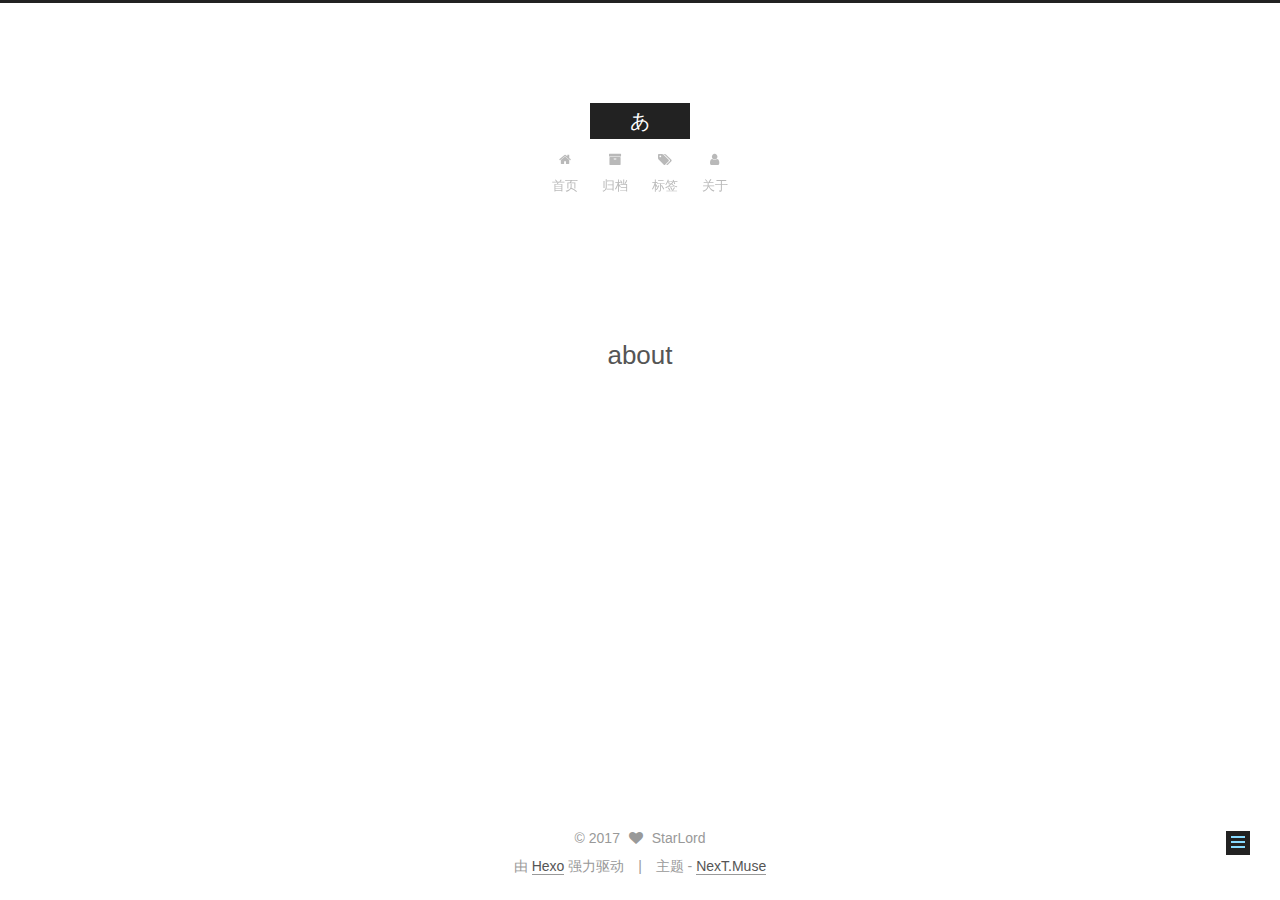
==== about/index.html @ b429d71c "Site updated: 2017-08-09 17:43:07" ====
<!DOCTYPE html>



  


<html class="theme-next muse use-motion" lang="zh-Hans">
<head>
  <meta charset="UTF-8"/>
<meta http-equiv="X-UA-Compatible" content="IE=edge" />
<meta name="viewport" content="width=device-width, initial-scale=1, maximum-scale=1"/>
<meta name="theme-color" content="#222">









<meta http-equiv="Cache-Control" content="no-transform" />
<meta http-equiv="Cache-Control" content="no-siteapp" />















  
  
  <link href="/lib/fancybox/source/jquery.fancybox.css?v=2.1.5" rel="stylesheet" type="text/css" />







<link href="/lib/font-awesome/css/font-awesome.min.css?v=4.6.2" rel="stylesheet" type="text/css" />

<link href="/css/main.css?v=5.1.2" rel="stylesheet" type="text/css" />


  <meta name="keywords" content="Hexo, NexT" />








  <link rel="shortcut icon" type="image/x-icon" href="/favicon.ico?v=5.1.2" />






<meta name="description" content="沧海一粟">
<meta property="og:type" content="website">
<meta property="og:title" content="about">
<meta property="og:url" content="http://vtostar.cc/about/index.html">
<meta property="og:site_name" content="あ">
<meta property="og:description" content="沧海一粟">
<meta property="og:locale" content="zh-Hans">
<meta property="og:updated_time" content="2017-08-09T09:21:41.000Z">
<meta name="twitter:card" content="summary">
<meta name="twitter:title" content="about">
<meta name="twitter:description" content="沧海一粟">



<script type="text/javascript" id="hexo.configurations">
  var NexT = window.NexT || {};
  var CONFIG = {
    root: '/',
    scheme: 'Muse',
    sidebar: {"position":"left","display":"post","offset":12,"offset_float":12,"b2t":false,"scrollpercent":false,"onmobile":false},
    fancybox: true,
    tabs: true,
    motion: true,
    duoshuo: {
      userId: '0',
      author: '博主'
    },
    algolia: {
      applicationID: '',
      apiKey: '',
      indexName: '',
      hits: {"per_page":10},
      labels: {"input_placeholder":"Search for Posts","hits_empty":"We didn't find any results for the search: ${query}","hits_stats":"${hits} results found in ${time} ms"}
    }
  };
</script>



  <link rel="canonical" href="http://vtostar.cc/about/"/>





  <title>about | あ</title>
  








</head>

<body itemscope itemtype="http://schema.org/WebPage" lang="zh-Hans">

  
  
    
  

  <div class="container sidebar-position-left page-post-detail ">
    <div class="headband"></div>

    <header id="header" class="header" itemscope itemtype="http://schema.org/WPHeader">
      <div class="header-inner"><div class="site-brand-wrapper">
  <div class="site-meta ">
    

    <div class="custom-logo-site-title">
      <a href="/"  class="brand" rel="start">
        <span class="logo-line-before"><i></i></span>
        <span class="site-title">あ</span>
        <span class="logo-line-after"><i></i></span>
      </a>
    </div>
      
        <p class="site-subtitle"></p>
      
  </div>

  <div class="site-nav-toggle">
    <button>
      <span class="btn-bar"></span>
      <span class="btn-bar"></span>
      <span class="btn-bar"></span>
    </button>
  </div>
</div>

<nav class="site-nav">
  

  
    <ul id="menu" class="menu">
      
        
        <li class="menu-item menu-item-home">
          <a href="/" rel="section">
            
              <i class="menu-item-icon fa fa-fw fa-home"></i> <br />
            
            首页
          </a>
        </li>
      
        
        <li class="menu-item menu-item-archives">
          <a href="/archives/" rel="section">
            
              <i class="menu-item-icon fa fa-fw fa-archive"></i> <br />
            
            归档
          </a>
        </li>
      
        
        <li class="menu-item menu-item-tags">
          <a href="/tags/" rel="section">
            
              <i class="menu-item-icon fa fa-fw fa-tags"></i> <br />
            
            标签
          </a>
        </li>
      
        
        <li class="menu-item menu-item-about">
          <a href="/about/" rel="section">
            
              <i class="menu-item-icon fa fa-fw fa-user"></i> <br />
            
            关于
          </a>
        </li>
      

      
    </ul>
  

  
</nav>



 </div>
    </header>

    <main id="main" class="main">
      <div class="main-inner">
        <div class="content-wrap">
          <div id="content" class="content">
            

  <div id="posts" class="posts-expand">
    
    
    
    <div class="post-block page">
      <header class="post-header">

	<h1 class="post-title" itemprop="name headline">about</h1>



</header>

      
      
      
      <div class="post-body">
        
        
          
        
      </div>
      
      
      
    </div>
    
    
    
  </div>


          </div>
          


          
  <div class="comments" id="comments">
    
  </div>


        </div>
        
          
  
  <div class="sidebar-toggle">
    <div class="sidebar-toggle-line-wrap">
      <span class="sidebar-toggle-line sidebar-toggle-line-first"></span>
      <span class="sidebar-toggle-line sidebar-toggle-line-middle"></span>
      <span class="sidebar-toggle-line sidebar-toggle-line-last"></span>
    </div>
  </div>

  <aside id="sidebar" class="sidebar">
    
    <div class="sidebar-inner">

      

      

      <section class="site-overview sidebar-panel sidebar-panel-active">
        <div class="site-author motion-element" itemprop="author" itemscope itemtype="http://schema.org/Person">
          <img class="site-author-image" itemprop="image"
               src="/images/avatar.png"
               alt="StarLord" />
          <p class="site-author-name" itemprop="name">StarLord</p>
           
              <p class="site-description motion-element" itemprop="description">沧海一粟</p>
          
        </div>
        <nav class="site-state motion-element">

          
            <div class="site-state-item site-state-posts">
              <a href="/archives/">
                <span class="site-state-item-count">2</span>
                <span class="site-state-item-name">日志</span>
              </a>
            </div>
          

          

          
            
            
            <div class="site-state-item site-state-tags">
              <a href="/tags/index.html">
                <span class="site-state-item-count">1</span>
                <span class="site-state-item-name">标签</span>
              </a>
            </div>
          

        </nav>

        

        <div class="links-of-author motion-element">
          
            
              <span class="links-of-author-item">
                <a href="https://github.com/vtostar" target="_blank" title="GitHub">
                  
                    <i class="fa fa-fw fa-github"></i>
                  
                    
                      GitHub
                    
                </a>
              </span>
            
              <span class="links-of-author-item">
                <a href="http://weibo.com/1791831265" target="_blank" title="Weibo">
                  
                    <i class="fa fa-fw fa-weibo"></i>
                  
                    
                      Weibo
                    
                </a>
              </span>
            
          
        </div>

        
        

        
        

        


      </section>

      

      

    </div>
  </aside>


        
      </div>
    </main>

    <footer id="footer" class="footer">
      <div class="footer-inner">
        <div class="copyright" >
  
  &copy; 
  <span itemprop="copyrightYear">2017</span>
  <span class="with-love">
    <i class="fa fa-heart"></i>
  </span>
  <span class="author" itemprop="copyrightHolder">StarLord</span>
</div>


<div class="powered-by">
  由 <a class="theme-link" href="https://hexo.io">Hexo</a> 强力驱动
</div>

<div class="theme-info">
  主题 -
  <a class="theme-link" href="https://github.com/iissnan/hexo-theme-next">
    NexT.Muse
  </a>
</div>


        







        
      </div>
    </footer>

    
      <div class="back-to-top">
        <i class="fa fa-arrow-up"></i>
        
      </div>
    

  </div>

  

<script type="text/javascript">
  if (Object.prototype.toString.call(window.Promise) !== '[object Function]') {
    window.Promise = null;
  }
</script>









  












  
  <script type="text/javascript" src="/lib/jquery/index.js?v=2.1.3"></script>

  
  <script type="text/javascript" src="/lib/fastclick/lib/fastclick.min.js?v=1.0.6"></script>

  
  <script type="text/javascript" src="/lib/jquery_lazyload/jquery.lazyload.js?v=1.9.7"></script>

  
  <script type="text/javascript" src="/lib/velocity/velocity.min.js?v=1.2.1"></script>

  
  <script type="text/javascript" src="/lib/velocity/velocity.ui.min.js?v=1.2.1"></script>

  
  <script type="text/javascript" src="/lib/fancybox/source/jquery.fancybox.pack.js?v=2.1.5"></script>


  


  <script type="text/javascript" src="/js/src/utils.js?v=5.1.2"></script>

  <script type="text/javascript" src="/js/src/motion.js?v=5.1.2"></script>



  
  

  
    <script type="text/javascript" src="/js/src/scrollspy.js?v=5.1.2"></script>
<script type="text/javascript" src="/js/src/post-details.js?v=5.1.2"></script>

  

  


  <script type="text/javascript" src="/js/src/bootstrap.js?v=5.1.2"></script>



  


  




	





  





  






  





  

  

  

  

  

  

</body>
</html>
---- css/main.css ----
/* normalize.css v3.0.2 | MIT License | git.io/normalize */
html {
  font-family: sans-serif; /* 1 */
  -ms-text-size-adjust: 100%; /* 2 */
  -webkit-text-size-adjust: 100%; /* 2 */
}
body {
  margin: 0;
}
article,
aside,
details,
figcaption,
figure,
footer,
header,
hgroup,
main,
menu,
nav,
section,
summary {
  display: block;
}
audio,
canvas,
progress,
video {
  display: inline-block; /* 1 */
  vertical-align: baseline; /* 2 */
}
audio:not([controls]) {
  display: none;
  height: 0;
}
[hidden],
template {
  display: none;
}
a {
  background-color: transparent;
}
a:active,
a:hover {
  outline: 0;
}
abbr[title] {
  border-bottom: 1px dotted;
}
b,
strong {
  font-weight: bold;
}
dfn {
  font-style: italic;
}
h1 {
  font-size: 2em;
  margin: 0.67em 0;
}
mark {
  background: #ff0;
  color: #000;
}
small {
  font-size: 80%;
}
sub,
sup {
  font-size: 75%;
  line-height: 0;
  position: relative;
  vertical-align: baseline;
}
sup {
  top: -0.5em;
}
sub {
  bottom: -0.25em;
}
img {
  border: 0;
}
svg:not(:root) {
  overflow: hidden;
}
figure {
  margin: 1em 40px;
}
hr {
  -moz-box-sizing: content-box;
  box-sizing: content-box;
  height: 0;
}
pre {
  overflow: auto;
}
code,
kbd,
pre,
samp {
  font-family: monospace, monospace;
  font-size: 1em;
}
button,
input,
optgroup,
select,
textarea {
  color: inherit; /* 1 */
  font: inherit; /* 2 */
  margin: 0; /* 3 */
}
button {
  overflow: visible;
}
button,
select {
  text-transform: none;
}
button,
html input[type="button"],
input[type="reset"],
input[type="submit"] {
  -webkit-appearance: button; /* 2 */
  cursor: pointer; /* 3 */
}
button[disabled],
html input[disabled] {
  cursor: default;
}
button::-moz-focus-inner,
input::-moz-focus-inner {
  border: 0;
  padding: 0;
}
input {
  line-height: normal;
}
input[type="checkbox"],
input[type="radio"] {
  box-sizing: border-box; /* 1 */
  padding: 0; /* 2 */
}
input[type="number"]::-webkit-inner-spin-button,
input[type="number"]::-webkit-outer-spin-button {
  height: auto;
}
input[type="search"] {
  -webkit-appearance: textfield; /* 1 */
  -moz-box-sizing: content-box;
  -webkit-box-sizing: content-box; /* 2 */
  box-sizing: content-box;
}
input[type="search"]::-webkit-search-cancel-button,
input[type="search"]::-webkit-search-decoration {
  -webkit-appearance: none;
}
fieldset {
  border: 1px solid #c0c0c0;
  margin: 0 2px;
  padding: 0.35em 0.625em 0.75em;
}
legend {
  border: 0; /* 1 */
  padding: 0; /* 2 */
}
textarea {
  overflow: auto;
}
optgroup {
  font-weight: bold;
}
table {
  border-collapse: collapse;
  border-spacing: 0;
}
td,
th {
  padding: 0;
}
::selection {
  background: #262a30;
  color: #fff;
}
body {
  position: relative;
  font-family: 'Lato', "PingFang SC", "Microsoft YaHei", sans-serif;
  font-size: 14px;
  line-height: 2;
  color: #555;
  background: #fff;
}
@media (max-width: 767px) {
  body {
    padding-right: 0 !important;
  }
}
@media (min-width: 768px) and (max-width: 991px) {
  body {
    padding-right: 0 !important;
  }
}
@media (min-width: 1600px) {
  body {
    font-size: 16px;
  }
}
h1,
h2,
h3,
h4,
h5,
h6 {
  margin: 0;
  padding: 0;
  font-weight: bold;
  line-height: 1.5;
  font-family: 'Lato', "PingFang SC", "Microsoft YaHei", sans-serif;
}
h2,
h3,
h4,
h5,
h6 {
  margin: 20px 0 15px;
}
h1 {
  font-size: 22px;
}
@media (max-width: 767px) {
  h1 {
    font-size: 18px;
  }
}
h2 {
  font-size: 20px;
}
@media (max-width: 767px) {
  h2 {
    font-size: 16px;
  }
}
h3 {
  font-size: 18px;
}
@media (max-width: 767px) {
  h3 {
    font-size: 14px;
  }
}
h4 {
  font-size: 16px;
}
@media (max-width: 767px) {
  h4 {
    font-size: 12px;
  }
}
h5 {
  font-size: 14px;
}
@media (max-width: 767px) {
  h5 {
    font-size: 10px;
  }
}
h6 {
  font-size: 12px;
}
@media (max-width: 767px) {
  h6 {
    font-size: 8px;
  }
}
p {
  margin: 0 0 20px 0;
}
a {
  color: #555;
  text-decoration: none;
  border-bottom: 1px solid #999;
  word-wrap: break-word;
}
a:hover {
  color: #222;
  border-bottom-color: #222;
}
blockquote {
  margin: 0;
  padding: 0;
}
img {
  display: block;
  margin: auto;
  max-width: 100%;
  height: auto;
}
hr {
  margin: 40px 0;
  height: 3px;
  border: none;
  background-color: #ddd;
  background-image: repeating-linear-gradient(-45deg, #fff, #fff 4px, transparent 4px, transparent 8px);
}
blockquote {
  padding: 0 15px;
  color: #666;
  border-left: 4px solid #ddd;
}
blockquote cite::before {
  content: "-";
  padding: 0 5px;
}
dt {
  font-weight: 700;
}
dd {
  margin: 0;
  padding: 0;
}
.text-left {
  text-align: left;
}
.text-center {
  text-align: center;
}
.text-right {
  text-align: right;
}
.text-justify {
  text-align: justify;
}
.text-nowrap {
  white-space: nowrap;
}
.text-lowercase {
  text-transform: lowercase;
}
.text-uppercase {
  text-transform: uppercase;
}
.text-capitalize {
  text-transform: capitalize;
}
.center-block {
  display: block;
  margin-left: auto;
  margin-right: auto;
}
.clearfix:before,
.clearfix:after {
  content: " ";
  display: table;
}
.clearfix:after {
  clear: both;
}
.pullquote {
  width: 45%;
}
.pullquote.left {
  float: left;
  margin-left: 5px;
  margin-right: 10px;
}
.pullquote.right {
  float: right;
  margin-left: 10px;
  margin-right: 5px;
}
.affix.affix.affix {
  position: fixed;
}
.translation {
  margin-top: -20px;
  font-size: 14px;
  color: #999;
}
.scrollbar-measure {
  width: 100px;
  height: 100px;
  overflow: scroll;
  position: absolute;
  top: -9999px;
}
.use-motion .motion-element {
  opacity: 0;
}
table {
  margin: 20px 0;
  width: 100%;
  border-collapse: collapse;
  border-spacing: 0;
  border: 1px solid #ddd;
  font-size: 14px;
  table-layout: fixed;
  word-wrap: break-all;
}
table>tbody>tr:nth-of-type(odd) {
  background-color: #f9f9f9;
}
table>tbody>tr:hover {
  background-color: #f5f5f5;
}
caption,
th,
td {
  padding: 8px;
  text-align: left;
  vertical-align: middle;
  font-weight: normal;
}
th,
td {
  border-bottom: 3px solid #ddd;
  border-right: 1px solid #eee;
}
th {
  padding-bottom: 10px;
  font-weight: 700;
}
td {
  border-bottom-width: 1px;
}
html,
body {
  height: 100%;
}
.container {
  position: relative;
  min-height: 100%;
}
.header-inner {
  margin: 0 auto;
  padding: 100px 0 70px;
  width: 700px;
}
@media (min-width: 1600px) {
  .container .header-inner {
    width: 900px;
  }
}
.main {
  padding-bottom: 150px;
}
.main-inner {
  margin: 0 auto;
  width: 700px;
}
@media (min-width: 1600px) {
  .container .main-inner {
    width: 900px;
  }
}
.footer {
  position: absolute;
  left: 0;
  bottom: 0;
  width: 100%;
  min-height: 50px;
}
.footer-inner {
  box-sizing: border-box;
  margin: 20px auto;
  width: 700px;
}
@media (min-width: 1600px) {
  .container .footer-inner {
    width: 900px;
  }
}
pre,
.highlight {
  overflow: auto;
  margin: 20px 0;
  padding: 0;
  font-size: 13px;
  color: #4d4d4c;
  background: #f7f7f7;
  line-height: 1.6;
}
pre,
code {
  font-family: consolas, Menlo, "PingFang SC", "Microsoft YaHei", monospace;
}
code {
  padding: 2px 4px;
  word-wrap: break-word;
  color: #555;
  background: #eee;
  border-radius: 3px;
  font-size: 13px;
}
pre code {
  padding: 0;
  color: #4d4d4c;
  background: none;
  text-shadow: none;
}
.highlight {
  border-radius: 1px;
}
.highlight pre {
  border: none;
  margin: 0;
  padding: 10px 0;
}
.highlight table {
  margin: 0;
  width: auto;
  border: none;
}
.highlight td {
  border: none;
  padding: 0;
}
.highlight figcaption {
  font-size: 1em;
  color: #4d4d4c;
  line-height: 1em;
  margin-bottom: 1em;
}
.highlight figcaption:before,
.highlight figcaption:after {
  content: " ";
  display: table;
}
.highlight figcaption:after {
  clear: both;
}
.highlight figcaption a {
  float: right;
  color: #4d4d4c;
}
.highlight figcaption a:hover {
  border-bottom-color: #4d4d4c;
}
.highlight .gutter pre {
  padding-left: 10px;
  padding-right: 10px;
  color: #869194;
  text-align: right;
  background-color: #eff2f3;
}
.highlight .code pre {
  width: 100%;
  padding-left: 10px;
  padding-right: 10px;
  background-color: #f7f7f7;
}
.highlight .line {
  height: 20px;
}
.gutter {
  -webkit-user-select: none;
  -moz-user-select: none;
  -ms-user-select: none;
  user-select: none;
}
.gist table {
  width: auto;
}
.gist table td {
  border: none;
}
pre .deletion {
  background: #fdd;
}
pre .addition {
  background: #dfd;
}
pre .meta {
  color: #8959a8;
}
pre .comment {
  color: #8e908c;
}
pre .variable,
pre .attribute,
pre .tag,
pre .regexp,
pre .ruby .constant,
pre .xml .tag .title,
pre .xml .pi,
pre .xml .doctype,
pre .html .doctype,
pre .css .id,
pre .css .class,
pre .css .pseudo {
  color: #c82829;
}
pre .number,
pre .preprocessor,
pre .built_in,
pre .literal,
pre .params,
pre .constant,
pre .command {
  color: #f5871f;
}
pre .ruby .class .title,
pre .css .rules .attribute,
pre .string,
pre .value,
pre .inheritance,
pre .header,
pre .ruby .symbol,
pre .xml .cdata,
pre .special,
pre .number,
pre .formula {
  color: #718c00;
}
pre .title,
pre .css .hexcolor {
  color: #3e999f;
}
pre .function,
pre .python .decorator,
pre .python .title,
pre .ruby .function .title,
pre .ruby .title .keyword,
pre .perl .sub,
pre .javascript .title,
pre .coffeescript .title {
  color: #4271ae;
}
pre .keyword,
pre .javascript .function {
  color: #8959a8;
}
.full-image.full-image.full-image {
  border: none;
  max-width: 100%;
  width: auto;
  margin: 20px auto;
}
@media (min-width: 992px) {
  .full-image.full-image.full-image {
    max-width: none;
    width: 110%;
    margin: 25px -5%;
  }
}
.blockquote-center,
.page-home .post-type-quote blockquote,
.page-post-detail .post-type-quote blockquote {
  position: relative;
  margin: 40px 0;
  padding: 0;
  border-left: none;
  text-align: center;
}
.blockquote-center::before,
.page-home .post-type-quote blockquote::before,
.page-post-detail .post-type-quote blockquote::before,
.blockquote-center::after,
.page-home .post-type-quote blockquote::after,
.page-post-detail .post-type-quote blockquote::after {
  position: absolute;
  content: ' ';
  display: block;
  width: 100%;
  height: 24px;
  opacity: 0.2;
  background-repeat: no-repeat;
  background-position: 0 -6px;
  background-size: 22px 22px;
}
.blockquote-center::before,
.page-home .post-type-quote blockquote::before,
.page-post-detail .post-type-quote blockquote::before {
  top: -20px;
  background-image: url("../images/quote-l.svg");
  border-top: 1px solid #ccc;
}
.blockquote-center::after,
.page-home .post-type-quote blockquote::after,
.page-post-detail .post-type-quote blockquote::after {
  bottom: -20px;
  background-image: url("../images/quote-r.svg");
  border-bottom: 1px solid #ccc;
  background-position: 100% 8px;
}
.blockquote-center p,
.page-home .post-type-quote blockquote p,
.page-post-detail .post-type-quote blockquote p,
.blockquote-center div,
.page-home .post-type-quote blockquote div,
.page-post-detail .post-type-quote blockquote div {
  text-align: center;
}
.post .post-body .group-picture img {
  box-sizing: border-box;
  padding: 0 3px;
  border: none;
}
.post .group-picture-row {
  overflow: hidden;
  margin-top: 6px;
}
.post .group-picture-row:first-child {
  margin-top: 0;
}
.post .group-picture-column {
  float: left;
}
.page-post-detail .post-body .group-picture-column {
  float: none;
  margin-top: 10px;
  width: auto !important;
}
.page-post-detail .post-body .group-picture-column img {
  margin: 0 auto;
}
.page-archive .group-picture-container {
  overflow: hidden;
}
.page-archive .group-picture-row {
  float: left;
}
.page-archive .group-picture-row:first-child {
  margin-top: 6px;
}
.page-archive .group-picture-column {
  max-width: 150px;
  max-height: 150px;
}
.post-body .note {
  position: relative;
  padding: 15px;
  margin-bottom: 20px;
  border: 1px solid #eee;
  border-left-width: 5px;
  border-radius: 3px;
}
.post-body .note h2,
.post-body .note h3,
.post-body .note h4,
.post-body .note h5,
.post-body .note h6 {
  margin-top: 0;
  margin-bottom: 0;
  border-bottom: initial;
  padding-top: 0 !important;
}
.post-body .note p:first-child,
.post-body .note ul:first-child,
.post-body .note ol:first-child,
.post-body .note table:first-child,
.post-body .note pre:first-child,
.post-body .note blockquote:first-child {
  margin-top: 0;
}
.post-body .note p:last-child,
.post-body .note ul:last-child,
.post-body .note ol:last-child,
.post-body .note table:last-child,
.post-body .note pre:last-child,
.post-body .note blockquote:last-child {
  margin-bottom: 0;
}
.post-body .note.default {
  border-left-color: #777;
}
.post-body .note.default h2,
.post-body .note.default h3,
.post-body .note.default h4,
.post-body .note.default h5,
.post-body .note.default h6 {
  color: #777;
}
.post-body .note.primary {
  border-left-color: #6f42c1;
}
.post-body .note.primary h2,
.post-body .note.primary h3,
.post-body .note.primary h4,
.post-body .note.primary h5,
.post-body .note.primary h6 {
  color: #6f42c1;
}
.post-body .note.info {
  border-left-color: #428bca;
}
.post-body .note.info h2,
.post-body .note.info h3,
.post-body .note.info h4,
.post-body .note.info h5,
.post-body .note.info h6 {
  color: #428bca;
}
.post-body .note.success {
  border-left-color: #5cb85c;
}
.post-body .note.success h2,
.post-body .note.success h3,
.post-body .note.success h4,
.post-body .note.success h5,
.post-body .note.success h6 {
  color: #5cb85c;
}
.post-body .note.warning {
  border-left-color: #f0ad4e;
}
.post-body .note.warning h2,
.post-body .note.warning h3,
.post-body .note.warning h4,
.post-body .note.warning h5,
.post-body .note.warning h6 {
  color: #f0ad4e;
}
.post-body .note.danger {
  border-left-color: #d9534f;
}
.post-body .note.danger h2,
.post-body .note.danger h3,
.post-body .note.danger h4,
.post-body .note.danger h5,
.post-body .note.danger h6 {
  color: #d9534f;
}
.post-body .label {
  display: inline;
  padding: 0 2px;
  white-space: nowrap;
}
.post-body .label.default {
  background-color: #f0f0f0;
}
.post-body .label.primary {
  background-color: #efe6f7;
}
.post-body .label.info {
  background-color: #e5f2f8;
}
.post-body .label.success {
  background-color: #e7f4e9;
}
.post-body .label.warning {
  background-color: #fcf6e1;
}
.post-body .label.danger {
  background-color: #fae8eb;
}
.post-body .tabs {
  position: relative;
  display: block;
  margin-bottom: 20px;
  padding-top: 10px;
}
.post-body .tabs ul.nav-tabs {
  margin: 0;
  padding: 0;
  display: flex;
  margin-bottom: -1px;
}
@media (max-width: 413px) {
  .post-body .tabs ul.nav-tabs {
    display: block;
    margin-bottom: 5px;
  }
}
.post-body .tabs ul.nav-tabs li.tab {
  list-style-type: none !important;
  margin: 0 0.25em 0 0;
  border-top: 3px solid transparent;
  border-left: 1px solid transparent;
  border-right: 1px solid transparent;
}
@media (max-width: 413px) {
  .post-body .tabs ul.nav-tabs li.tab {
    margin: initial;
    border-top: 1px solid transparent;
    border-left: 3px solid transparent;
    border-right: 1px solid transparent;
    border-bottom: 1px solid transparent;
  }
}
.post-body .tabs ul.nav-tabs li.tab a {
  outline: 0;
  border-bottom: initial;
  display: block;
  line-height: 1.8em;
  padding: 0.25em 0.75em;
  transition-duration: 0.2s;
  transition-timing-function: ease-out;
  transition-delay: 0s;
}
.post-body .tabs ul.nav-tabs li.tab a i {
  width: 1.285714285714286em;
}
.post-body .tabs ul.nav-tabs li.tab.active {
  border-top: 3px solid #fc6423;
  border-left: 1px solid #ddd;
  border-right: 1px solid #ddd;
  background-color: #fff;
}
@media (max-width: 413px) {
  .post-body .tabs ul.nav-tabs li.tab.active {
    border-top: 1px solid #ddd;
    border-left: 3px solid #fc6423;
    border-right: 1px solid #ddd;
    border-bottom: 1px solid #ddd;
  }
}
.post-body .tabs ul.nav-tabs li.tab.active a {
  cursor: default;
  color: #555;
}
.post-body .tabs .tab-content {
  background-color: #fff;
}
.post-body .tabs .tab-content .tab-pane {
  border: 1px solid #ddd;
  padding: 20px 20px 0 20px;
}
.post-body .tabs .tab-content .tab-pane:not(.active) {
  display: none !important;
}
.post-body .tabs .tab-content .tab-pane.active {
  display: block !important;
}
.btn {
  display: inline-block;
  padding: 0 20px;
  font-size: 14px;
  color: #fff;
  background: #222;
  border: 2px solid #222;
  text-decoration: none;
  border-radius: 0;
  transition-property: background-color;
  transition-duration: 0.2s;
  transition-timing-function: ease-in-out;
  transition-delay: 0s;
}
.btn:hover,
.post-button .btn:hover {
  border-color: #222;
  color: #222;
  background: #fff;
}
.btn-bar {
  display: block;
  width: 22px;
  height: 2px;
  background: #555;
  border-radius: 1px;
}
.btn-bar+.btn-bar {
  margin-top: 4px;
}
.pagination {
  margin: 120px 0 40px;
  text-align: center;
  border-top: 1px solid #eee;
}
.page-number-basic,
.pagination .prev,
.pagination .next,
.pagination .page-number,
.pagination .space {
  display: inline-block;
  position: relative;
  top: -1px;
  margin: 0 10px;
  padding: 0 10px;
  line-height: 30px;
}
@media (max-width: 767px) {
  .page-number-basic,
  .pagination .prev,
  .pagination .next,
  .pagination .page-number,
  .pagination .space {
    margin: 0 5px;
  }
}
.pagination .prev,
.pagination .next,
.pagination .page-number {
  border-bottom: 0;
  border-top: 1px solid #eee;
  transition-property: border-color;
  transition-duration: 0.2s;
  transition-timing-function: ease-in-out;
  transition-delay: 0s;
}
.pagination .prev:hover,
.pagination .next:hover,
.pagination .page-number:hover {
  border-top-color: #222;
}
.pagination .space {
  padding: 0;
  margin: 0;
}
.pagination .prev {
  margin-left: 0;
}
.pagination .next {
  margin-right: 0;
}
.pagination .page-number.current {
  color: #fff;
  background: #ccc;
  border-top-color: #ccc;
}
@media (max-width: 767px) {
  .pagination {
    border-top: none;
  }
  .pagination .prev,
  .pagination .next,
  .pagination .page-number {
    margin-bottom: 10px;
    border-top: 0;
    border-bottom: 1px solid #eee;
  }
  .pagination .prev:hover,
  .pagination .next:hover,
  .pagination .page-number:hover {
    border-bottom-color: #222;
  }
}
.comments {
  margin: 60px 20px 0;
}
.tag-cloud {
  text-align: center;
}
.tag-cloud a {
  display: inline-block;
  margin: 10px;
}
.back-to-top {
  box-sizing: border-box;
  position: fixed;
  bottom: -100px;
  right: 30px;
  z-index: 1050;
  padding: 0 6px;
  width: 24px;
  background: #222;
  font-size: 12px;
  opacity: 1;
  color: #fff;
  cursor: pointer;
  text-align: center;
  -webkit-transform: translateZ(0);
  transition-property: bottom;
  transition-duration: 0.2s;
  transition-timing-function: ease-in-out;
  transition-delay: 0s;
}
@media (min-width: 768px) and (max-width: 991px) {
  .back-to-top {
    display: none !important;
  }
}
@media (max-width: 767px) {
  .back-to-top {
    display: none !important;
  }
}
.back-to-top.back-to-top-on {
  bottom: 19px;
}
.header {
  background: transparent;
}
.header-inner {
  position: relative;
}
.headband {
  height: 3px;
  background: #222;
}
.site-meta {
  margin: 0;
  text-align: center;
}
@media (max-width: 767px) {
  .site-meta {
    text-align: center;
  }
}
.brand {
  position: relative;
  display: inline-block;
  padding: 0 40px;
  color: #fff;
  background: #222;
  border-bottom: none;
}
.brand:hover {
  color: #fff;
}
.logo {
  display: inline-block;
  margin-right: 5px;
  line-height: 36px;
  vertical-align: top;
}
.site-title {
  display: inline-block;
  vertical-align: top;
  line-height: 36px;
  font-size: 20px;
  font-weight: normal;
  font-family: 'Lato', "PingFang SC", "Microsoft YaHei", sans-serif;
}
.site-subtitle {
  margin-top: 10px;
  font-size: 13px;
  color: #999;
}
.use-motion .brand {
  opacity: 0;
}
.use-motion .logo,
.use-motion .site-title,
.use-motion .site-subtitle {
  opacity: 0;
  position: relative;
  top: -10px;
}
.site-nav-toggle {
  display: none;
  position: absolute;
  top: 10px;
  left: 10px;
}
@media (max-width: 767px) {
  .site-nav-toggle {
    display: block;
  }
}
.site-nav-toggle button {
  margin-top: 2px;
  padding: 9px 10px;
  background: transparent;
  border: none;
}
@media (max-width: 767px) {
  .site-nav {
    display: none;
    margin: 0 -10px;
    padding: 0 10px;
    clear: both;
    border-top: 1px solid #ddd;
  }
}
@media (min-width: 768px) and (max-width: 991px) {
  .site-nav {
    display: block !important;
  }
}
@media (min-width: 992px) {
  .site-nav {
    display: block !important;
  }
}
.menu {
  margin-top: 20px;
  padding-left: 0;
  text-align: center;
}
.menu .menu-item {
  display: inline-block;
  margin: 0 10px;
  list-style: none;
}
@media screen and (max-width: 767px) {
  .menu .menu-item {
    margin-top: 10px;
  }
}
.menu .menu-item a {
  display: block;
  font-size: 13px;
  line-height: inherit;
  border-bottom: 1px solid transparent;
  transition-property: border-color;
  transition-duration: 0.2s;
  transition-timing-function: ease-in-out;
  transition-delay: 0s;
}
.menu .menu-item a:hover {
  border-bottom-color: #222;
}
.menu .menu-item .fa {
  margin-right: 5px;
}
.use-motion .menu-item {
  opacity: 0;
}
.post-body {
  font-family: 'Lato', "PingFang SC", "Microsoft YaHei", sans-serif;
}
@media (max-width: 767px) {
  .post-body {
    word-break: break-word;
  }
}
.post-body .fancybox img {
  display: block !important;
  margin: 0 auto;
  cursor: pointer;
  cursor: zoom-in;
  cursor: -webkit-zoom-in;
}
.post-body .image-caption,
.post-body .figure .caption {
  margin: 10px auto 15px;
  text-align: center;
  font-size: 14px;
  color: #999;
  font-weight: bold;
  line-height: 1;
}
.post-sticky-flag {
  display: inline-block;
  font-size: 16px;
  -ms-transform: rotate(30deg);
  -webkit-transform: rotate(30deg);
  -moz-transform: rotate(30deg);
  -ms-transform: rotate(30deg);
  -o-transform: rotate(30deg);
  transform: rotate(30deg);
}
.posts-expand {
  padding-top: 40px;
}
@media (max-width: 767px) {
  .posts-expand {
    margin: 0 20px;
  }
  .post-body pre {
    padding: 10px;
  }
  .post-body pre .gutter pre {
    padding-right: 10px;
  }
  .post-body .highlight {
    margin-left: 0px;
    margin-right: 0px;
    padding: 0;
  }
  .post-body .highlight .gutter pre {
    padding-right: 10px;
  }
}
@media (min-width: 992px) {
  .posts-expand .post-body {
    text-align: justify;
  }
}
.posts-expand .post-body h2,
.posts-expand .post-body h3,
.posts-expand .post-body h4,
.posts-expand .post-body h5,
.posts-expand .post-body h6 {
  padding-top: 10px;
}
.posts-expand .post-body h2 .header-anchor,
.posts-expand .post-body h3 .header-anchor,
.posts-expand .post-body h4 .header-anchor,
.posts-expand .post-body h5 .header-anchor,
.posts-expand .post-body h6 .header-anchor {
  float: right;
  margin-left: 10px;
  color: #ccc;
  border-bottom-style: none;
  visibility: hidden;
}
.posts-expand .post-body h2 .header-anchor:hover,
.posts-expand .post-body h3 .header-anchor:hover,
.posts-expand .post-body h4 .header-anchor:hover,
.posts-expand .post-body h5 .header-anchor:hover,
.posts-expand .post-body h6 .header-anchor:hover {
  color: inherit;
}
.posts-expand .post-body h2:hover .header-anchor,
.posts-expand .post-body h3:hover .header-anchor,
.posts-expand .post-body h4:hover .header-anchor,
.posts-expand .post-body h5:hover .header-anchor,
.posts-expand .post-body h6:hover .header-anchor {
  visibility: visible;
}
.posts-expand .post-body ul li {
  list-style: circle;
}
.posts-expand .post-body img {
  box-sizing: border-box;
  margin: auto;
  padding: 3px;
  border: 1px solid #ddd;
}
.posts-expand .fancybox img {
  margin: 0 auto;
}
@media (max-width: 767px) {
  .posts-collapse {
    margin: 0 20px;
  }
  .posts-collapse .post-title,
  .posts-collapse .post-meta {
    display: block;
    width: auto;
    text-align: left;
  }
}
.posts-collapse {
  position: relative;
  z-index: 1010;
  margin-left: 55px;
}
.posts-collapse::after {
  content: " ";
  position: absolute;
  top: 20px;
  left: 0;
  margin-left: -2px;
  width: 4px;
  height: 100%;
  background: #f5f5f5;
  z-index: -1;
}
@media (max-width: 767px) {
  .posts-collapse {
    margin: 0 20px;
  }
}
.posts-collapse .collection-title {
  position: relative;
  margin: 60px 0;
}
.posts-collapse .collection-title h1,
.posts-collapse .collection-title h2 {
  margin-left: 20px;
}
.posts-collapse .collection-title small {
  color: #bbb;
  margin-left: 5px;
}
.posts-collapse .collection-title::before {
  content: " ";
  position: absolute;
  left: 0;
  top: 50%;
  margin-left: -4px;
  margin-top: -4px;
  width: 8px;
  height: 8px;
  background: #bbb;
  border-radius: 50%;
}
.posts-collapse .post {
  margin: 30px 0;
}
.posts-collapse .post-header {
  position: relative;
  transition-duration: 0.2s;
  transition-timing-function: ease-in-out;
  transition-delay: 0s;
  transition-property: border;
  border-bottom: 1px dashed #ccc;
}
.posts-collapse .post-header::before {
  content: " ";
  position: absolute;
  left: 0;
  top: 12px;
  width: 6px;
  height: 6px;
  margin-left: -4px;
  background: #bbb;
  border-radius: 50%;
  border: 1px solid #fff;
  transition-duration: 0.2s;
  transition-timing-function: ease-in-out;
  transition-delay: 0s;
  transition-property: background;
}
.posts-collapse .post-header:hover {
  border-bottom-color: #666;
}
.posts-collapse .post-header:hover::before {
  background: #222;
}
.posts-collapse .post-meta {
  position: absolute;
  font-size: 12px;
  left: 20px;
  top: 5px;
}
.posts-collapse .post-comments-count {
  display: none;
}
.posts-collapse .post-title {
  margin-left: 60px;
  font-size: 16px;
  font-weight: normal;
  line-height: inherit;
}
.posts-collapse .post-title::after {
  margin-left: 3px;
  opacity: 0.6;
}
.posts-collapse .post-title a {
  color: #666;
  border-bottom: none;
}
.page-home .post-type-quote .post-header,
.page-post-detail .post-type-quote .post-header,
.page-home .post-type-quote .post-tags,
.page-post-detail .post-type-quote .post-tags {
  display: none;
}
.posts-expand .post-title {
  font-size: 26px;
  text-align: center;
  word-break: break-word;
  font-weight: 400;
}
@media (max-width: 767px) {
  .posts-expand .post-title {
    font-size: 22px;
  }
}
.posts-expand .post-title-link {
  display: inline-block;
  position: relative;
  color: #555;
  border-bottom: none;
  line-height: 1.2;
  vertical-align: top;
}
.posts-expand .post-title-link::before {
  content: "";
  position: absolute;
  width: 100%;
  height: 2px;
  bottom: 0;
  left: 0;
  background-color: #000;
  visibility: hidden;
  -webkit-transform: scaleX(0);
  -moz-transform: scaleX(0);
  -ms-transform: scaleX(0);
  -o-transform: scaleX(0);
  transform: scaleX(0);
  transition-duration: 0.2s;
  transition-timing-function: ease-in-out;
  transition-delay: 0s;
}
.posts-expand .post-title-link:hover::before {
  visibility: visible;
  -webkit-transform: scaleX(1);
  -moz-transform: scaleX(1);
  -ms-transform: scaleX(1);
  -o-transform: scaleX(1);
  transform: scaleX(1);
}
.posts-expand .post-title-link .fa {
  font-size: 16px;
}
.posts-expand .post-meta {
  margin: 3px 0 60px 0;
  color: #999;
  font-family: 'Lato', "PingFang SC", "Microsoft YaHei", sans-serif;
  font-size: 12px;
  text-align: center;
}
.posts-expand .post-meta .post-category-list {
  display: inline-block;
  margin: 0;
  padding: 3px;
}
.posts-expand .post-meta .post-category-list-link {
  color: #999;
}
.posts-expand .post-meta .post-description {
  font-size: 14px;
  margin-top: 2px;
}
.post-wordcount {
  display: inline-block;
}
.post-meta-divider {
  margin: 0 0.5em;
}
.post-meta-item-icon {
  margin-right: 3px;
}
@media (min-width: 768px) and (max-width: 991px) {
  .post-meta-item-icon {
    display: inline-block;
  }
}
@media (max-width: 767px) {
  .post-meta-item-icon {
    display: inline-block;
  }
}
@media (min-width: 768px) and (max-width: 991px) {
  .post-meta-item-text {
    display: none;
  }
}
@media (max-width: 767px) {
  .post-meta-item-text {
    display: none;
  }
}
@media (max-width: 767px) {
  .posts-expand .post-comments-count {
    display: none;
  }
}
.post-button {
  margin-top: 50px;
}
.post-button .btn {
  color: #fff;
  font-size: 14px;
  background: #222;
  border-radius: 0;
  line-height: 2;
  margin: 0 4px 8px 4px;
}
.post-button .fa-fw {
  width: 1.285714285714286em;
  text-align: left;
}
.posts-expand .post-tags {
  margin-top: 40px;
  text-align: center;
}
.posts-expand .post-tags a {
  display: inline-block;
  margin-right: 10px;
  font-size: 13px;
}
.post-nav {
  display: table;
  margin-top: 15px;
  width: 100%;
  border-top: 1px solid #eee;
}
.post-nav-divider {
  display: table-cell;
  width: 10%;
}
.post-nav-item {
  display: table-cell;
  padding: 10px 0 0 0;
  width: 45%;
  vertical-align: top;
}
.post-nav-item a {
  position: relative;
  display: block;
  line-height: 25px;
  font-size: 14px;
  color: #555;
  border-bottom: none;
}
.post-nav-item a:hover {
  color: #222;
  border-bottom: none;
}
.post-nav-item a:active {
  top: 2px;
}
.post-nav-item .fa {
  position: absolute;
  top: 8px;
  left: 0;
  font-size: 12px;
}
.post-nav-next a {
  padding-left: 15px;
}
.post-nav-prev {
  text-align: right;
}
.post-nav-prev a {
  padding-right: 15px;
}
.post-nav-prev .fa {
  right: 0;
  left: auto;
}
.posts-expand .post-eof {
  display: block;
  margin: 80px auto 60px;
  width: 8%;
  height: 1px;
  background: #ccc;
  text-align: center;
}
.post:last-child .post-eof.post-eof.post-eof {
  display: none;
}
.post-gallery {
  display: table;
  table-layout: fixed;
  width: 100%;
  border-collapse: separate;
}
.post-gallery-row {
  display: table-row;
}
.post-gallery .post-gallery-img {
  display: table-cell;
  text-align: center;
  vertical-align: middle;
  border: none;
}
.post-gallery .post-gallery-img img {
  max-width: 100%;
  max-height: 100%;
  border: none;
}
.fancybox-close,
.fancybox-close:hover {
  border: none;
}
.rtl.post-body p,
.rtl.post-body a,
.rtl.post-body h1,
.rtl.post-body h2,
.rtl.post-body h3,
.rtl.post-body h4,
.rtl.post-body h5,
.rtl.post-body h6,
.rtl.post-body li,
.rtl.post-body ul,
.rtl.post-body ol {
  direction: rtl;
  font-family: UKIJ Ekran;
}
.rtl.post-title {
  font-family: UKIJ Ekran;
}
.sidebar {
  position: fixed;
  right: 0;
  top: 0;
  bottom: 0;
  width: 0;
  z-index: 1040;
  box-shadow: inset 0 2px 6px #000;
  background: #222;
  -webkit-transform: translateZ(0);
}
.sidebar a {
  color: #999;
  border-bottom-color: #555;
}
.sidebar a:hover {
  color: #eee;
}
@media (min-width: 768px) and (max-width: 991px) {
  .sidebar {
    display: none !important;
  }
}
@media (max-width: 767px) {
  .sidebar {
    display: none !important;
  }
}
.sidebar-inner {
  position: relative;
  padding: 20px 10px;
  color: #999;
  text-align: center;
}
.sidebar-toggle {
  position: fixed;
  right: 30px;
  bottom: 45px;
  width: 14px;
  height: 14px;
  padding: 5px;
  background: #222;
  line-height: 0;
  z-index: 1050;
  cursor: pointer;
  -webkit-transform: translateZ(0);
}
@media (min-width: 768px) and (max-width: 991px) {
  .sidebar-toggle {
    display: none !important;
  }
}
@media (max-width: 767px) {
  .sidebar-toggle {
    display: none !important;
  }
}
.sidebar-toggle-line {
  position: relative;
  display: inline-block;
  vertical-align: top;
  height: 2px;
  width: 100%;
  background: #fff;
  margin-top: 3px;
}
.sidebar-toggle-line:first-child {
  margin-top: 0;
}
.site-author-image {
  display: block;
  margin: 0 auto;
  padding: 2px;
  max-width: 96px;
  height: auto;
  border: 2px solid #333;
}
.site-author-name {
  margin: 5px 0 0;
  text-align: center;
  color: #f5f5f5;
  font-weight: normal;
}
.site-description {
  margin-top: 5px;
  text-align: center;
  font-size: 14px;
  color: #999;
}
.site-state {
  overflow: hidden;
  line-height: 1.4;
  white-space: nowrap;
  text-align: center;
}
.site-state-item {
  display: inline-block;
  padding: 0 15px;
  border-left: 1px solid #333;
}
.site-state-item:first-child {
  border-left: none;
}
.site-state-item a {
  border-bottom: none;
}
.site-state-item-count {
  display: block;
  text-align: center;
  color: inherit;
  font-weight: 600;
  font-size: 18px;
}
.site-state-item-name {
  font-size: 13px;
  color: inherit;
}
.feed-link {
  margin-top: 20px;
}
.feed-link a {
  display: inline-block;
  padding: 0 15px;
  color: #fc6423;
  border: 1px solid #fc6423;
  border-radius: 4px;
}
.feed-link a i {
  color: #fc6423;
  font-size: 14px;
}
.feed-link a:hover {
  color: #fff;
  background: #fc6423;
}
.feed-link a:hover i {
  color: #fff;
}
.links-of-author {
  margin-top: 20px;
  display: flex;
  flex-wrap: wrap;
  justify-content: center;
}
.links-of-author a {
  display: inline-block;
  vertical-align: middle;
  margin-right: 10px;
  margin-bottom: 10px;
  border-bottom-color: #555;
  font-size: 13px;
}
.links-of-author a:before {
  display: inline-block;
  vertical-align: middle;
  margin-right: 3px;
  content: " ";
  width: 4px;
  height: 4px;
  border-radius: 50%;
  background: #32b8ff;
}
.links-of-blogroll {
  font-size: 13px;
}
.links-of-blogroll-title {
  margin-top: 20px;
  font-size: 14px;
  font-weight: 600;
}
.links-of-blogroll-list {
  margin: 0;
  padding: 0;
  list-style: none;
}
.links-of-blogroll-item {
  padding: 2px 10px;
}
.sidebar-nav {
  margin: 0 0 20px;
  padding-left: 0;
}
.sidebar-nav li {
  display: inline-block;
  cursor: pointer;
  border-bottom: 1px solid transparent;
  font-size: 14px;
  color: #555;
}
.sidebar-nav li:hover {
  color: #f5f5f5;
}
.page-post-detail .sidebar-nav-toc {
  padding: 0 5px;
}
.page-post-detail .sidebar-nav-overview {
  margin-left: 10px;
}
.sidebar-nav .sidebar-nav-active {
  color: #87daff;
  border-bottom-color: #87daff;
}
.sidebar-nav .sidebar-nav-active:hover {
  color: #87daff;
}
.sidebar-panel {
  display: none;
}
.sidebar-panel-active {
  display: block;
}
.post-toc-empty {
  font-size: 14px;
  color: #666;
}
.post-toc-wrap {
  overflow: hidden;
}
.post-toc {
  overflow: auto;
}
.post-toc ol {
  margin: 0;
  padding: 0 2px 5px 10px;
  text-align: left;
  list-style: none;
  font-size: 14px;
}
.post-toc ol > ol {
  padding-left: 0;
}
.post-toc ol a {
  transition-duration: 0.2s;
  transition-timing-function: ease-in-out;
  transition-delay: 0s;
  transition-property: all;
  color: #999;
  border-bottom-color: #555;
}
.post-toc ol a:hover {
  color: #ccc;
  border-bottom-color: #ccc;
}
.post-toc .nav-item {
  overflow: hidden;
  text-overflow: ellipsis;
  white-space: nowrap;
  line-height: 1.8;
}
.post-toc .nav .nav-child {
  display: none;
}
.post-toc .nav .active > .nav-child {
  display: block;
}
.post-toc .nav .active-current > .nav-child {
  display: block;
}
.post-toc .nav .active-current > .nav-child > .nav-item {
  display: block;
}
.post-toc .nav .active > a {
  color: #87daff;
  border-bottom-color: #87daff;
}
.post-toc .nav .active-current > a {
  color: #87daff;
}
.post-toc .nav .active-current > a:hover {
  color: #87daff;
}
.footer {
  font-size: 14px;
  color: #999;
}
.footer img {
  border: none;
}
.footer-inner {
  text-align: center;
}
.with-love {
  display: inline-block;
  margin: 0 5px;
}
.powered-by,
.theme-info {
  display: inline-block;
}
.powered-by {
  margin-right: 10px;
}
.powered-by::after {
  content: "|";
  padding-left: 10px;
}
.cc-license {
  margin-top: 10px;
  text-align: center;
}
.cc-license .cc-opacity {
  opacity: 0.7;
  border-bottom: none;
}
.cc-license .cc-opacity:hover {
  opacity: 0.9;
}
.cc-license img {
  display: inline-block;
}
.theme-next #ds-thread #ds-reset {
  color: #555;
}
.theme-next #ds-thread #ds-reset .ds-replybox {
  margin-bottom: 30px;
}
.theme-next #ds-thread #ds-reset .ds-replybox .ds-avatar,
.theme-next #ds-reset .ds-avatar img {
  box-shadow: none;
}
.theme-next #ds-thread #ds-reset .ds-textarea-wrapper {
  border-color: #c7d4e1;
  background: none;
  border-top-right-radius: 3px;
  border-top-left-radius: 3px;
}
.theme-next #ds-thread #ds-reset .ds-textarea-wrapper textarea {
  height: 60px;
}
.theme-next #ds-reset .ds-rounded-top {
  border-radius: 0;
}
.theme-next #ds-thread #ds-reset .ds-post-toolbar {
  box-sizing: border-box;
  border: 1px solid #c7d4e1;
  background: #f6f8fa;
}
.theme-next #ds-thread #ds-reset .ds-post-options {
  height: 40px;
  border: none;
  background: none;
}
.theme-next #ds-thread #ds-reset .ds-toolbar-buttons {
  top: 11px;
}
.theme-next #ds-thread #ds-reset .ds-sync {
  top: 5px;
}
.theme-next #ds-thread #ds-reset .ds-post-button {
  top: 4px;
  right: 5px;
  width: 90px;
  height: 30px;
  border: 1px solid #c5ced7;
  border-radius: 3px;
  background-image: linear-gradient(#fbfbfc, #f5f7f9);
  color: #60676d;
}
.theme-next #ds-thread #ds-reset .ds-post-button:hover {
  background-position: 0 -30px;
  color: #60676d;
}
.theme-next #ds-thread #ds-reset .ds-comments-info {
  padding: 10px 0;
}
.theme-next #ds-thread #ds-reset .ds-sort {
  display: none;
}
.theme-next #ds-thread #ds-reset li.ds-tab a.ds-current {
  border: none;
  background: #f6f8fa;
  color: #60676d;
}
.theme-next #ds-thread #ds-reset li.ds-tab a.ds-current:hover {
  background-color: #e9f0f7;
  color: #60676d;
}
.theme-next #ds-thread #ds-reset li.ds-tab a {
  border-radius: 2px;
  padding: 5px;
}
.theme-next #ds-thread #ds-reset .ds-login-buttons p {
  color: #999;
  line-height: 36px;
}
.theme-next #ds-thread #ds-reset .ds-login-buttons .ds-service-list li {
  height: 28px;
}
.theme-next #ds-thread #ds-reset .ds-service-list a {
  background: none;
  padding: 5px;
  border: 1px solid;
  border-radius: 3px;
  text-align: center;
}
.theme-next #ds-thread #ds-reset .ds-service-list a:hover {
  color: #fff;
  background: #666;
}
.theme-next #ds-thread #ds-reset .ds-service-list .ds-weibo {
  color: #fc9b00;
  border-color: #fc9b00;
}
.theme-next #ds-thread #ds-reset .ds-service-list .ds-weibo:hover {
  background: #fc9b00;
}
.theme-next #ds-thread #ds-reset .ds-service-list .ds-qq {
  color: #60a3ec;
  border-color: #60a3ec;
}
.theme-next #ds-thread #ds-reset .ds-service-list .ds-qq:hover {
  background: #60a3ec;
}
.theme-next #ds-thread #ds-reset .ds-service-list .ds-renren {
  color: #2e7ac4;
  border-color: #2e7ac4;
}
.theme-next #ds-thread #ds-reset .ds-service-list .ds-renren:hover {
  background: #2e7ac4;
}
.theme-next #ds-thread #ds-reset .ds-service-list .ds-douban {
  color: #37994c;
  border-color: #37994c;
}
.theme-next #ds-thread #ds-reset .ds-service-list .ds-douban:hover {
  background: #37994c;
}
.theme-next #ds-thread #ds-reset .ds-service-list .ds-kaixin {
  color: #fef20d;
  border-color: #fef20d;
}
.theme-next #ds-thread #ds-reset .ds-service-list .ds-kaixin:hover {
  background: #fef20d;
}
.theme-next #ds-thread #ds-reset .ds-service-list .ds-netease {
  color: #f00;
  border-color: #f00;
}
.theme-next #ds-thread #ds-reset .ds-service-list .ds-netease:hover {
  background: #f00;
}
.theme-next #ds-thread #ds-reset .ds-service-list .ds-sohu {
  color: #ffcb05;
  border-color: #ffcb05;
}
.theme-next #ds-thread #ds-reset .ds-service-list .ds-sohu:hover {
  background: #ffcb05;
}
.theme-next #ds-thread #ds-reset .ds-service-list .ds-baidu {
  color: #2831e0;
  border-color: #2831e0;
}
.theme-next #ds-thread #ds-reset .ds-service-list .ds-baidu:hover {
  background: #2831e0;
}
.theme-next #ds-thread #ds-reset .ds-service-list .ds-google {
  color: #166bec;
  border-color: #166bec;
}
.theme-next #ds-thread #ds-reset .ds-service-list .ds-google:hover {
  background: #166bec;
}
.theme-next #ds-thread #ds-reset .ds-service-list .ds-weixin {
  color: #00ce0d;
  border-color: #00ce0d;
}
.theme-next #ds-thread #ds-reset .ds-service-list .ds-weixin:hover {
  background: #00ce0d;
}
.theme-next #ds-thread #ds-reset .ds-service-list .ds-more-services {
  border: none;
}
.theme-next #ds-thread #ds-reset .ds-service-list .ds-more-services:hover {
  background: none;
}
.theme-next #ds-reset .duoshuo-ua-admin {
  display: inline-block;
  color: #f00;
}
.theme-next #ds-reset .duoshuo-ua-platform,
.theme-next #ds-reset .duoshuo-ua-browser {
  color: #ccc;
}
.theme-next #ds-reset .duoshuo-ua-platform .fa,
.theme-next #ds-reset .duoshuo-ua-browser .fa {
  display: inline-block;
  margin-right: 3px;
}
.theme-next #ds-reset .duoshuo-ua-separator {
  display: inline-block;
  margin-left: 5px;
}
.theme-next .this_ua {
  background-color: #ccc !important;
  border-radius: 4px;
  padding: 0 5px !important;
  margin: 1px 1px !important;
  border: 1px solid #bbb !important;
  color: #fff;
  display: inline-block !important;
}
.theme-next .this_ua.admin {
  background-color: #d9534f !important;
  border-color: #d9534f !important;
}
.theme-next .this_ua.platform.iOS,
.theme-next .this_ua.platform.Mac,
.theme-next .this_ua.platform.Windows {
  background-color: #39b3d7 !important;
  border-color: #46b8da !important;
}
.theme-next .this_ua.platform.Linux {
  background-color: #3a3a3a !important;
  border-color: #1f1f1f !important;
}
.theme-next .this_ua.platform.Android {
  background-color: #00c47d !important;
  border-color: #01b171 !important;
}
.theme-next .this_ua.browser.Mobile,
.theme-next .this_ua.browser.Chrome {
  background-color: #5cb85c !important;
  border-color: #4cae4c !important;
}
.theme-next .this_ua.browser.Firefox {
  background-color: #f0ad4e !important;
  border-color: #eea236 !important;
}
.theme-next .this_ua.browser.Maxthon,
.theme-next .this_ua.browser.IE {
  background-color: #428bca !important;
  border-color: #357ebd !important;
}
.theme-next .this_ua.browser.baidu,
.theme-next .this_ua.browser.UCBrowser,
.theme-next .this_ua.browser.Opera {
  background-color: #d9534f !important;
  border-color: #d43f3a !important;
}
.theme-next .this_ua.browser.Android,
.theme-next .this_ua.browser.QQBrowser {
  background-color: #78ace9 !important;
  border-color: #4cae4c !important;
}
.post-spread {
  margin-top: 20px;
  text-align: center;
}
.jiathis_style {
  display: inline-block;
}
.jiathis_style a {
  border: none;
}
.fa {
  font-family: FontAwesome !important;
}
.post-spread {
  margin-top: 20px;
  text-align: center;
}
.bdshare-slide-button-box a {
  border: none;
}
.bdsharebuttonbox {
  display: inline-block;
}
.bdsharebuttonbox a {
  border: none;
}
.local-search-pop-overlay {
  position: fixed;
  width: 100%;
  height: 100%;
  top: 0;
  left: 0;
  z-index: 2080;
  background-color: rgba(0,0,0,0.3);
}
.local-search-popup {
  display: none;
  position: fixed;
  top: 10%;
  left: 50%;
  margin-left: -350px;
  width: 700px;
  height: 80%;
  padding: 0;
  background: #fff;
  color: #333;
  z-index: 9999;
  border-radius: 5px;
}
@media (max-width: 767px) {
  .local-search-popup {
    padding: 0;
    top: 0;
    left: 0;
    margin: 0;
    width: 100%;
    height: 100%;
    border-radius: 0;
  }
}
.local-search-popup ul.search-result-list {
  padding: 0;
  margin: 0 5px;
}
.local-search-popup p.search-result {
  border-bottom: 1px dashed #ccc;
  padding: 5px 0;
}
.local-search-popup a.search-result-title {
  font-weight: bold;
  font-size: 16px;
}
.local-search-popup .search-keyword {
  border-bottom: 1px dashed #f00;
  font-weight: bold;
  color: #f00;
}
.local-search-popup .local-search-header {
  padding: 5px;
  height: 36px;
  background: #f5f5f5;
  border-top-left-radius: 5px;
  border-top-right-radius: 5px;
}
.local-search-popup #local-search-result {
  overflow: auto;
  position: relative;
  padding: 5px 25px;
  height: calc(100% - 55px);
}
.local-search-popup .local-search-input-wrapper {
  display: inline-block;
  width: calc(100% - 90px);
  height: 36px;
  line-height: 36px;
  padding: 0 5px;
}
.local-search-popup .local-search-input-wrapper input {
  padding: 8px 0;
  height: 20px;
  display: block;
  width: 100%;
  outline: none;
  border: none;
  background: transparent;
  vertical-align: middle;
}
.local-search-popup .search-icon,
.local-search-popup .popup-btn-close {
  display: inline-block;
  font-size: 18px;
  color: #999;
  height: 36px;
  width: 18px;
  padding-left: 10px;
  padding-right: 10px;
}
.local-search-popup .search-icon {
  float: left;
}
.local-search-popup .popup-btn-close {
  border-left: 1px solid #eee;
  float: right;
  cursor: pointer;
}
.local-search-popup #no-result {
  position: absolute;
  left: 50%;
  top: 50%;
  -webkit-transform: translate(-50%, -50%);
  -webkit-transform: translate(-50%, -50%);
  -moz-transform: translate(-50%, -50%);
  -ms-transform: translate(-50%, -50%);
  -o-transform: translate(-50%, -50%);
  transform: translate(-50%, -50%);
  color: #ccc;
}
.site-uv,
.site-pv,
.page-pv {
  display: inline-block;
}
.site-uv .busuanzi-value,
.site-pv .busuanzi-value,
.page-pv .busuanzi-value {
  margin: 0 5px;
}
.site-uv {
  margin-right: 10px;
}
.site-uv::after {
  content: "|";
  padding-left: 10px;
}
.use-motion .post {
  opacity: 0;
}
.page-archive .archive-page-counter {
  position: relative;
  top: 3px;
  left: 20px;
}
@media (max-width: 767px) {
  .page-archive .archive-page-counter {
    top: 5px;
  }
}
.page-archive .posts-collapse .archive-move-on {
  position: absolute;
  top: 11px;
  left: 0;
  margin-left: -6px;
  width: 10px;
  height: 10px;
  opacity: 0.5;
  background: #555;
  border: 1px solid #fff;
  border-radius: 50%;
}
.category-all-page .category-all-title {
  text-align: center;
}
.category-all-page .category-all {
  margin-top: 20px;
}
.category-all-page .category-list {
  margin: 0;
  padding: 0;
  list-style: none;
}
.category-all-page .category-list-item {
  margin: 5px 10px;
}
.category-all-page .category-list-count {
  color: #bbb;
}
.category-all-page .category-list-count:before {
  display: inline;
  content: " (";
}
.category-all-page .category-list-count:after {
  display: inline;
  content: ") ";
}
.category-all-page .category-list-child {
  padding-left: 10px;
}
#schedule ul#event-list {
  padding-left: 30px;
}
#schedule ul#event-list hr {
  margin: 20px 0 45px 0 !important;
  background: #222;
}
#schedule ul#event-list hr:after {
  display: inline-block;
  content: 'NOW';
  background: #222;
  color: #fff;
  font-weight: bold;
  text-align: right;
  padding: 0 5px;
}
#schedule ul#event-list li.event {
  margin: 20px 0px;
  background: #f9f9f9;
  padding-left: 10px;
  min-height: 40px;
}
#schedule ul#event-list li.event h2.event-summary {
  margin: 0;
  padding-bottom: 3px;
}
#schedule ul#event-list li.event h2.event-summary:before {
  display: inline-block;
  font-family: FontAwesome;
  font-size: 8px;
  content: '\f111';
  vertical-align: middle;
  margin-right: 25px;
  color: #bbb;
}
#schedule ul#event-list li.event span.event-relative-time {
  display: inline-block;
  font-size: 12px;
  font-weight: 400;
  padding-left: 12px;
  color: #bbb;
}
#schedule ul#event-list li.event span.event-details {
  display: block;
  color: #bbb;
  margin-left: 56px;
  padding-top: 3px;
  padding-bottom: 6px;
  text-indent: -24px;
  line-height: 18px;
}
#schedule ul#event-list li.event span.event-details:before {
  text-indent: 0;
  display: inline-block;
  width: 14px;
  font-family: FontAwesome;
  text-align: center;
  margin-right: 9px;
  color: #bbb;
}
#schedule ul#event-list li.event span.event-details.event-location:before {
  content: '\f041';
}
#schedule ul#event-list li.event span.event-details.event-duration:before {
  content: '\f017';
}
#schedule ul#event-list li.event-past {
  background: #fcfcfc;
}
#schedule ul#event-list li.event-past > * {
  opacity: 0.6;
}
#schedule ul#event-list li.event-past h2.event-summary {
  color: #bbb;
}
#schedule ul#event-list li.event-past h2.event-summary:before {
  color: #dfdfdf;
}
#schedule ul#event-list li.event-now {
  background: #222;
  color: #fff;
  padding: 15px 0 15px 10px;
}
#schedule ul#event-list li.event-now h2.event-summary:before {
  -webkit-transform: scale(1.2);
  -moz-transform: scale(1.2);
  -ms-transform: scale(1.2);
  -o-transform: scale(1.2);
  transform: scale(1.2);
  color: #fff;
  animation: dot-flash 1s alternate infinite ease-in-out;
}
#schedule ul#event-list li.event-now * {
  color: #fff !important;
}
@-moz-keyframes dot-flash {
  from {
    opacity: 1;
    -webkit-transform: scale(1.1);
    -moz-transform: scale(1.1);
    -ms-transform: scale(1.1);
    -o-transform: scale(1.1);
    transform: scale(1.1);
  }
  to {
    opacity: 0;
    -webkit-transform: scale(1);
    -moz-transform: scale(1);
    -ms-transform: scale(1);
    -o-transform: scale(1);
    transform: scale(1);
  }
}
@-webkit-keyframes dot-flash {
  from {
    opacity: 1;
    -webkit-transform: scale(1.1);
    -moz-transform: scale(1.1);
    -ms-transform: scale(1.1);
    -o-transform: scale(1.1);
    transform: scale(1.1);
  }
  to {
    opacity: 0;
    -webkit-transform: scale(1);
    -moz-transform: scale(1);
    -ms-transform: scale(1);
    -o-transform: scale(1);
    transform: scale(1);
  }
}
@-o-keyframes dot-flash {
  from {
    opacity: 1;
    -webkit-transform: scale(1.1);
    -moz-transform: scale(1.1);
    -ms-transform: scale(1.1);
    -o-transform: scale(1.1);
    transform: scale(1.1);
  }
  to {
    opacity: 0;
    -webkit-transform: scale(1);
    -moz-transform: scale(1);
    -ms-transform: scale(1);
    -o-transform: scale(1);
    transform: scale(1);
  }
}
@keyframes dot-flash {
  from {
    opacity: 1;
    -webkit-transform: scale(1.1);
    -moz-transform: scale(1.1);
    -ms-transform: scale(1.1);
    -o-transform: scale(1.1);
    transform: scale(1.1);
  }
  to {
    opacity: 0;
    -webkit-transform: scale(1);
    -moz-transform: scale(1);
    -ms-transform: scale(1);
    -o-transform: scale(1);
    transform: scale(1);
  }
}
.page-post-detail .sidebar-toggle-line {
  background: #87daff;
}
.page-post-detail .comments {
  overflow: hidden;
}
@media (max-width: 767px) {
  .header-inner,
  .container .main-inner,
  .footer-inner {
    width: auto;
  }
}
embed {
  display: block;
  margin: 0px auto 25px auto;
}
.custom-logo .site-meta-headline {
  text-align: center;
}
.custom-logo .brand {
  background: none;
}
.custom-logo .site-title {
  margin: 10px auto 0;
  font-size: 24px;
  color: #222;
}
.custom-logo .site-title a {
  border: none;
}
.custom-logo-image {
  margin: 0 auto;
  padding: 5px;
  max-width: 150px;
  background: #fff;
}
@media (max-width: 767px) {
  .site-nav {
    position: absolute;
    left: 0;
    top: 52px;
    margin: 0;
    width: 100%;
    padding: 0;
    background: #fff;
    border-bottom: 1px solid #ddd;
    z-index: 1;
  }
}
@media (max-width: 767px) {
  .menu {
    text-align: left;
  }
}
@media (max-width: 767px) {
  .menu .menu-item {
    display: block;
    margin: 0 10px;
    vertical-align: top;
  }
}
@media (max-width: 767px) {
  .menu .menu-item br {
    display: none;
  }
}
@media (max-width: 767px) {
  .menu .menu-item a {
    padding: 5px 10px;
  }
}
.menu .menu-item .fa {
  margin-right: 0;
}
.site-search form {
  display: none;
}
.links-of-blogroll-inline .links-of-blogroll-item {
  display: inline-block;
}
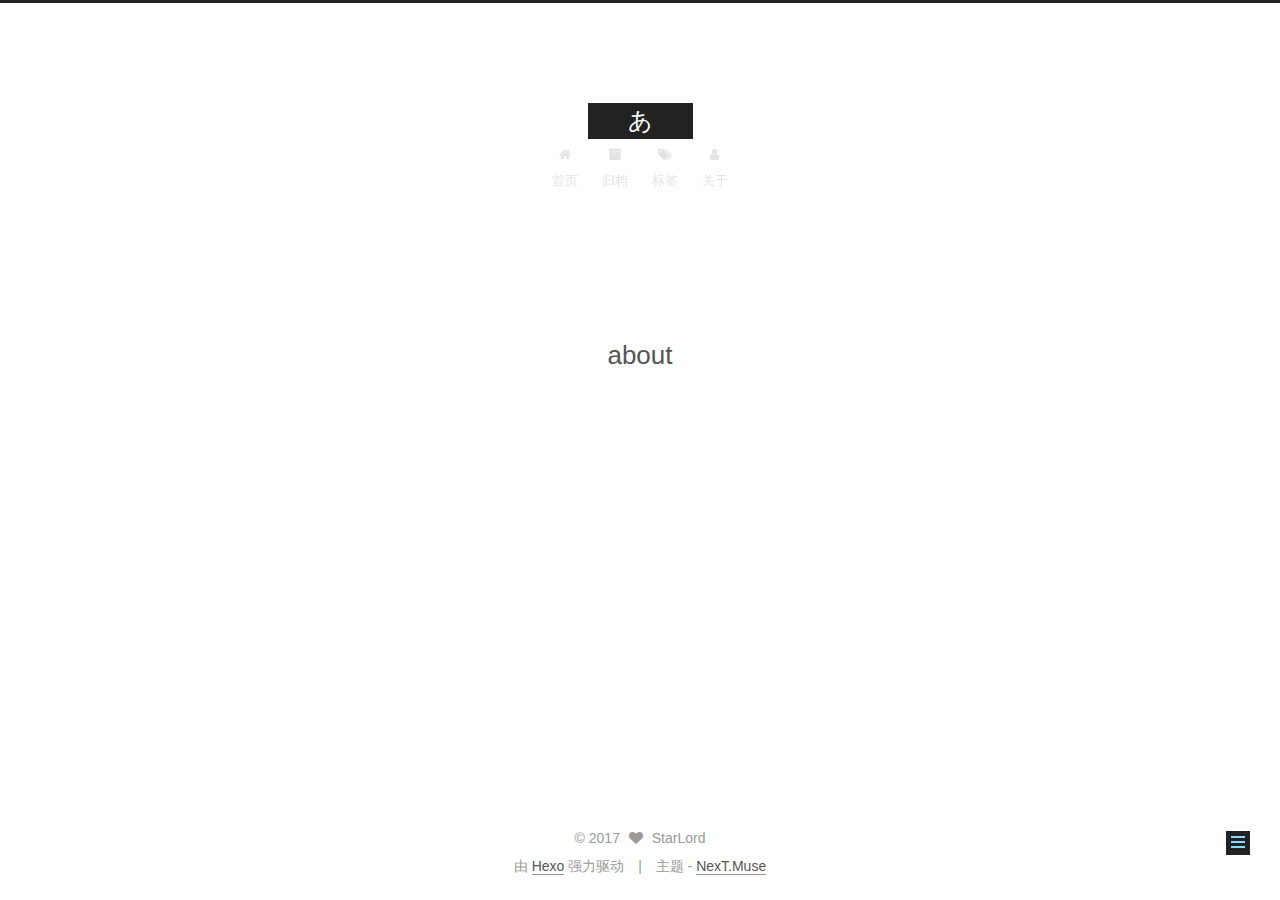
==== commit aa2269ff: "Site updated: 2017-08-09 19:03:37" ====
--- a/about/index.html
+++ b/about/index.html
@@ -41,6 +41,50 @@
   
   <link href="/lib/fancybox/source/jquery.fancybox.css?v=2.1.5" rel="stylesheet" type="text/css" />
 
+
+
+
+  
+  
+  
+  
+
+  
+    
+    
+  
+
+  
+    
+      
+    
+
+    
+  
+
+  
+
+  
+    
+      
+    
+
+    
+  
+
+  
+    
+      
+    
+
+    
+  
+
+  
+    
+    
+    <link href="//fonts.css.network//css?family=Monda:300,300italic,400,400italic,700,700italic|Roboto Slab:300,300italic,400,400italic,700,700italic|Lobster Two:300,300italic,400,400italic,700,700italic|PT Mono:300,300italic,400,400italic,700,700italic&subset=latin,latin-ext" rel="stylesheet" type="text/css">
+  
 
 
 
@@ -341,7 +385,7 @@
               </span>
             
               <span class="links-of-author-item">
-                <a href="http://weibo.com/1791831265" target="_blank" title="Weibo">
+                <a href="http://weibo.com/u/1791831265" target="_blank" title="Weibo">
                   
                     <i class="fa fa-fw fa-weibo"></i>
                   
--- a/css/main.css
+++ b/css/main.css
@@ -185,7 +185,7 @@
 }
 body {
   position: relative;
-  font-family: 'Lato', "PingFang SC", "Microsoft YaHei", sans-serif;
+  font-family: 'Monda', "PingFang SC", "Microsoft YaHei", sans-serif;
   font-size: 14px;
   line-height: 2;
   color: #555;
@@ -216,7 +216,7 @@
   padding: 0;
   font-weight: bold;
   line-height: 1.5;
-  font-family: 'Lato', "PingFang SC", "Microsoft YaHei", sans-serif;
+  font-family: 'Roboto Slab', 'Monda', "PingFang SC", "Microsoft YaHei", sans-serif;
 }
 h2,
 h3,
@@ -482,7 +482,7 @@
 }
 pre,
 code {
-  font-family: consolas, Menlo, "PingFang SC", "Microsoft YaHei", monospace;
+  font-family: 'PT Mono', consolas, Menlo, "PingFang SC", "Microsoft YaHei", monospace;
 }
 code {
   padding: 2px 4px;
@@ -1108,9 +1108,9 @@
   display: inline-block;
   vertical-align: top;
   line-height: 36px;
-  font-size: 20px;
+  font-size: 24px;
   font-weight: normal;
-  font-family: 'Lato', "PingFang SC", "Microsoft YaHei", sans-serif;
+  font-family: 'Lobster Two', 'Monda', "PingFang SC", "Microsoft YaHei", sans-serif;
 }
 .site-subtitle {
   margin-top: 10px;
@@ -1198,7 +1198,7 @@
   opacity: 0;
 }
 .post-body {
-  font-family: 'Lato', "PingFang SC", "Microsoft YaHei", sans-serif;
+  font-family: 'Monda', "PingFang SC", "Microsoft YaHei", sans-serif;
 }
 @media (max-width: 767px) {
   .post-body {
@@ -1471,7 +1471,7 @@
 .posts-expand .post-meta {
   margin: 3px 0 60px 0;
   color: #999;
-  font-family: 'Lato', "PingFang SC", "Microsoft YaHei", sans-serif;
+  font-family: 'Monda', "PingFang SC", "Microsoft YaHei", sans-serif;
   font-size: 12px;
   text-align: center;
 }
@@ -1807,7 +1807,7 @@
   width: 4px;
   height: 4px;
   border-radius: 50%;
-  background: #32b8ff;
+  background: #11abff;
 }
 .links-of-blogroll {
   font-size: 13px;
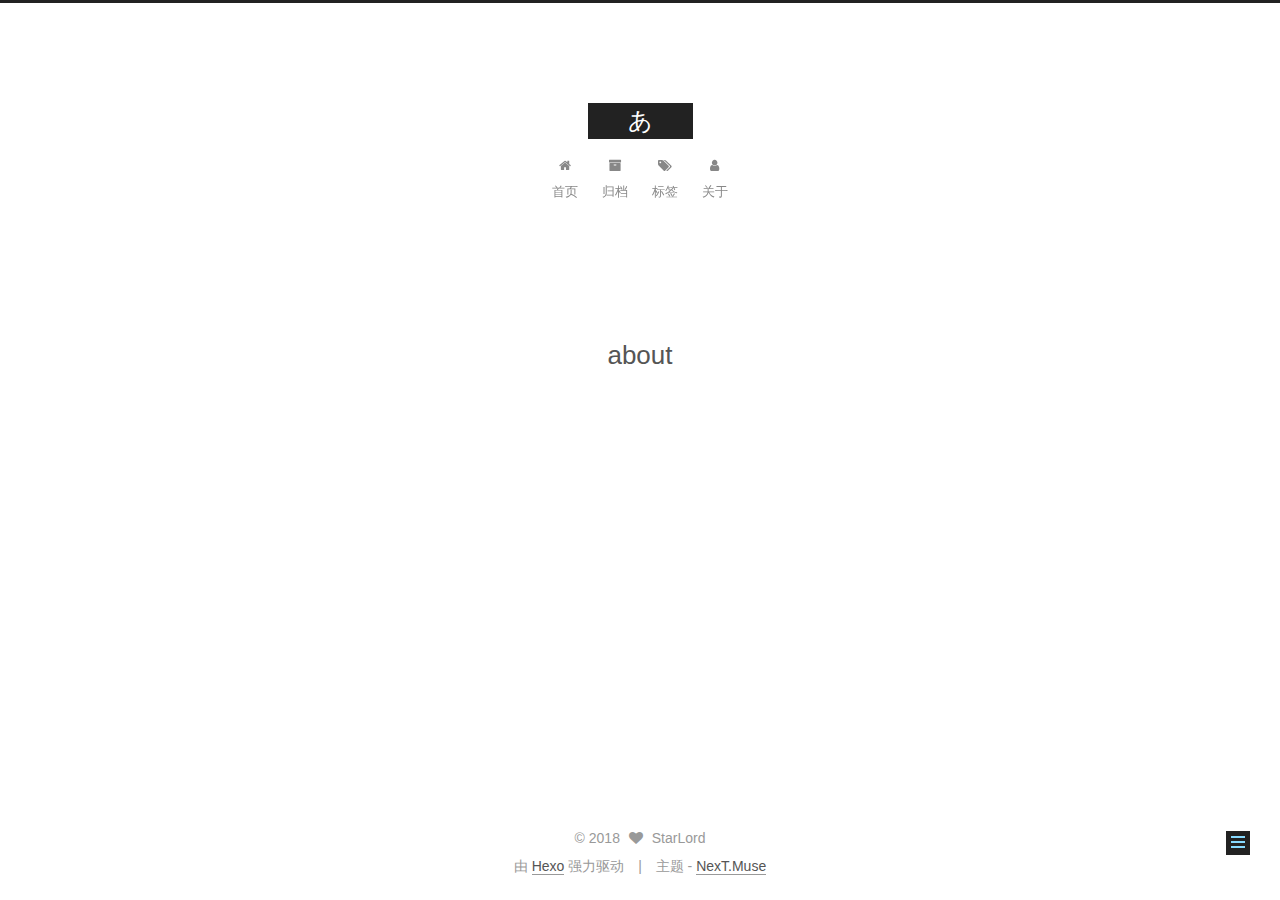
==== commit d29e4467: "Site updated: 2018-03-20 19:29:03" ====
--- a/about/index.html
+++ b/about/index.html
@@ -347,7 +347,7 @@
           
             <div class="site-state-item site-state-posts">
               <a href="/archives/">
-                <span class="site-state-item-count">2</span>
+                <span class="site-state-item-count">3</span>
                 <span class="site-state-item-name">日志</span>
               </a>
             </div>
@@ -360,7 +360,7 @@
             
             <div class="site-state-item site-state-tags">
               <a href="/tags/index.html">
-                <span class="site-state-item-count">1</span>
+                <span class="site-state-item-count">2</span>
                 <span class="site-state-item-name">标签</span>
               </a>
             </div>
@@ -426,7 +426,7 @@
         <div class="copyright" >
   
   &copy; 
-  <span itemprop="copyrightYear">2017</span>
+  <span itemprop="copyrightYear">2018</span>
   <span class="with-love">
     <i class="fa fa-heart"></i>
   </span>
--- a/css/main.css
+++ b/css/main.css
@@ -1807,7 +1807,7 @@
   width: 4px;
   height: 4px;
   border-radius: 50%;
-  background: #11abff;
+  background: #aa5081;
 }
 .links-of-blogroll {
   font-size: 13px;
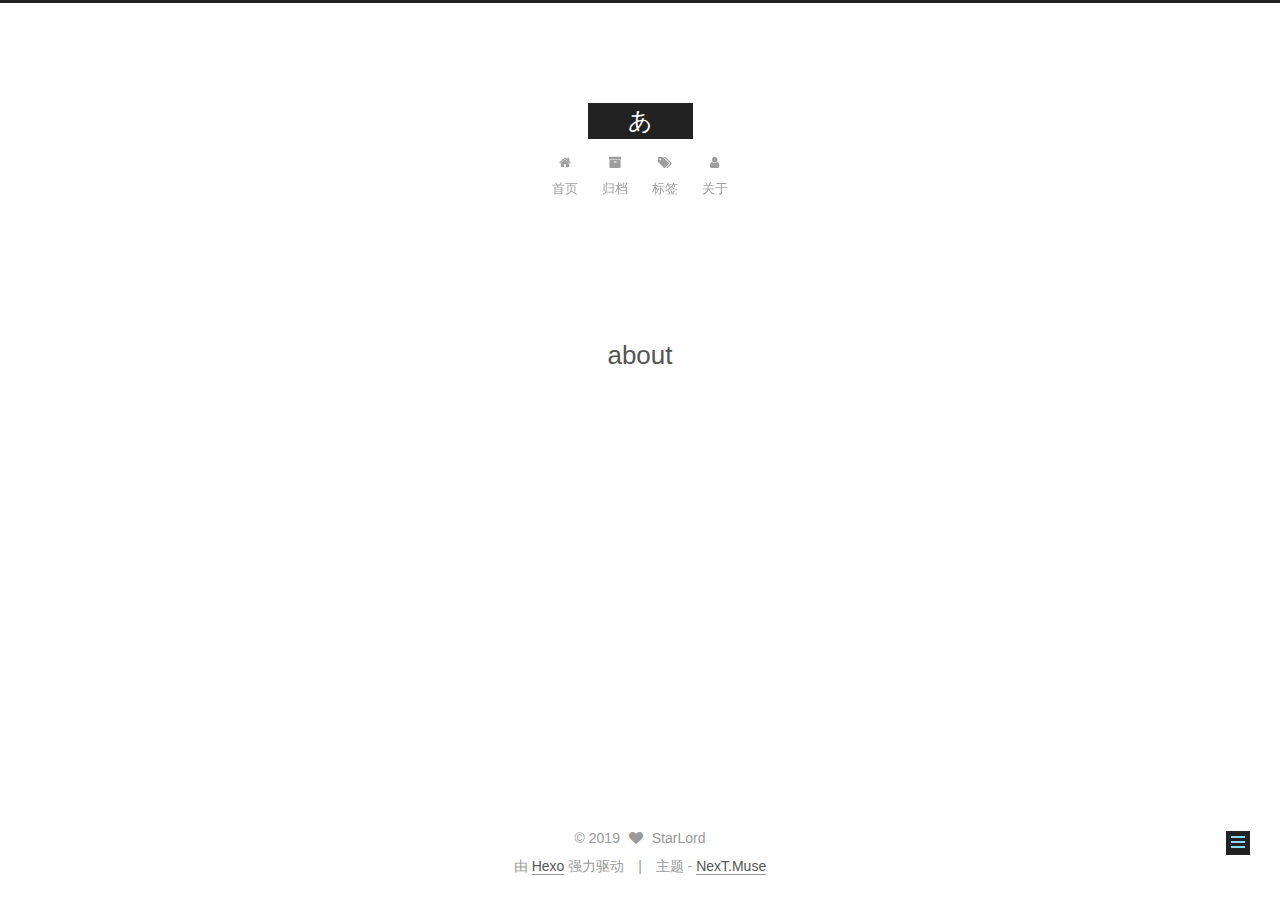
==== commit f345a60b: "Site updated: 2019-01-09 20:42:53" ====
--- a/about/index.html
+++ b/about/index.html
@@ -115,7 +115,7 @@
 <meta name="description" content="沧海一粟">
 <meta property="og:type" content="website">
 <meta property="og:title" content="about">
-<meta property="og:url" content="http://vtostar.cc/about/index.html">
+<meta property="og:url" content="http://satomi.top/about/index.html">
 <meta property="og:site_name" content="あ">
 <meta property="og:description" content="沧海一粟">
 <meta property="og:locale" content="zh-Hans">
@@ -151,7 +151,7 @@
 
 
 
-  <link rel="canonical" href="http://vtostar.cc/about/"/>
+  <link rel="canonical" href="http://satomi.top/about/"/>
 
 
 
@@ -347,7 +347,7 @@
           
             <div class="site-state-item site-state-posts">
               <a href="/archives/">
-                <span class="site-state-item-count">3</span>
+                <span class="site-state-item-count">4</span>
                 <span class="site-state-item-name">日志</span>
               </a>
             </div>
@@ -426,7 +426,7 @@
         <div class="copyright" >
   
   &copy; 
-  <span itemprop="copyrightYear">2018</span>
+  <span itemprop="copyrightYear">2019</span>
   <span class="with-love">
     <i class="fa fa-heart"></i>
   </span>
--- a/css/main.css
+++ b/css/main.css
@@ -1807,7 +1807,7 @@
   width: 4px;
   height: 4px;
   border-radius: 50%;
-  background: #aa5081;
+  background: #a6ffff;
 }
 .links-of-blogroll {
   font-size: 13px;
